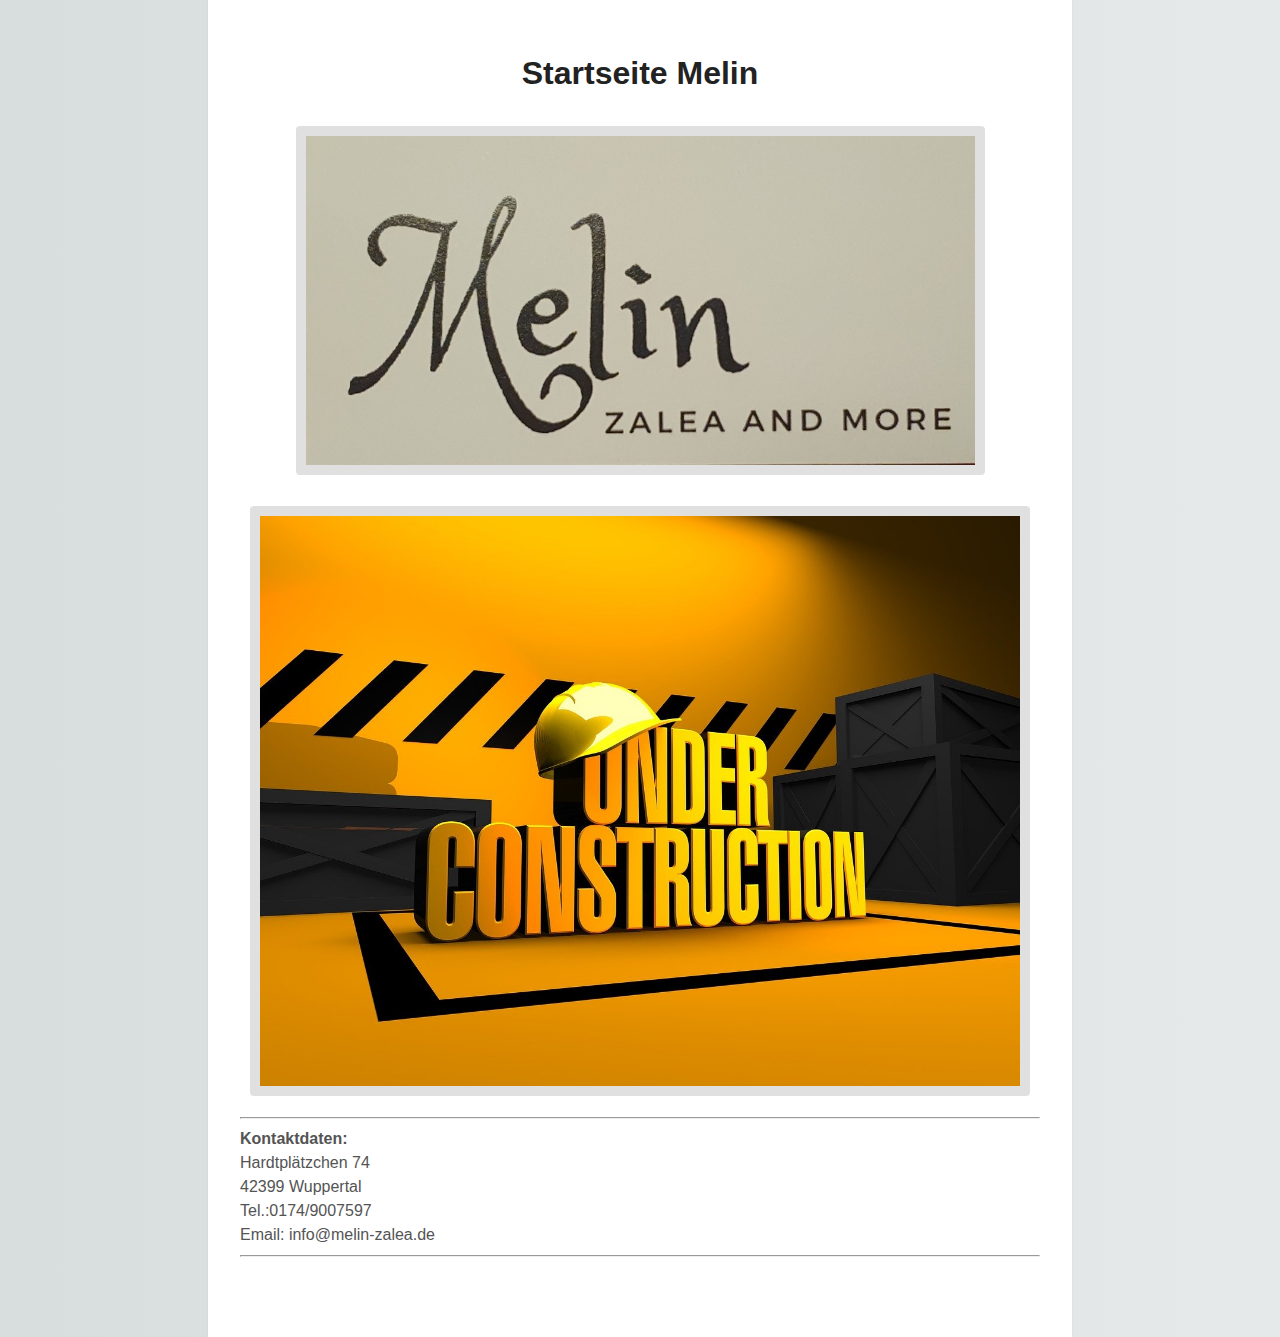
==== start.html @ 05f572ec "test" ====
<!DOCTYPE html>
<html>

<head>
    <meta charset="utf-8">
    <meta http-equiv="X-UA-Compatible" content="IE=edge">
    <title>Startseite Melin</title>
    <meta name="description" content="Ein interaktiver Wegweiser für die ersten Schritte mit Brackets.">
    <link rel="stylesheet" href="Melin.css">
</head>

<body>

    <h1>Startseite Melin</h1>
    <h2> <img src="Melin-Visitenkarte.jpg" alt="" />
    </h2>
    <img src="under-construction.jpg" alt="" />

    <p>
        <hr>
        <b>
            Kontaktdaten:<br />
        </b>

        Hardtplätzchen 74<br />
        42399 Wuppertal<br />
        Tel.:0174/9007597<br />
        Email: info@melin-zalea.de<br />
        <hr>
    </p>
</body>
---- Melin.css ----
html {
    background: #e6e9e9;
    background-image: linear-gradient(270deg, rgb(230, 233, 233) 0%, rgb(216, 221, 221) 100%);
    -webkit-font-smoothing: antialiased;
}

body {
    background: #fff;
    box-shadow: 0 0 2px rgba(0, 0, 0, 0.06);
    color: #545454;
    font-family: "Helvetica Neue", Helvetica, Arial, sans-serif;
    font-size: 16px;
    line-height: 1.5;
    margin: 0 auto;
    max-width: 800px;
    padding: 2em 2em 4em;
}

h1, h2, h3, h4, h5, h6 {
    color: #222;
    font-weight: 600;
    line-height: 1.3;
    text-align: center;
}

h2 {
    margin-top: 1.3em;
}

a {
    color: #0083e8;
}

b, strong {
    font-weight: 600;
}

samp {
    display: none;
}

img {
    animation: colorize 2s cubic-bezier(0, 0, .78, .36) 1;
    background: transparent;
    border: 10px solid rgba(0, 0, 0, 0.12);
    border-radius: 4px;
    display: block;
    margin: 1.3em auto;
    max-width: 95%;
}

@keyframes colorize {
    0% {
        -webkit-filter: grayscale(100%);
        filter: grayscale(100%);
    }
    100% {
        -webkit-filter: grayscale(0%);
        filter: grayscale(0%);
    }
}
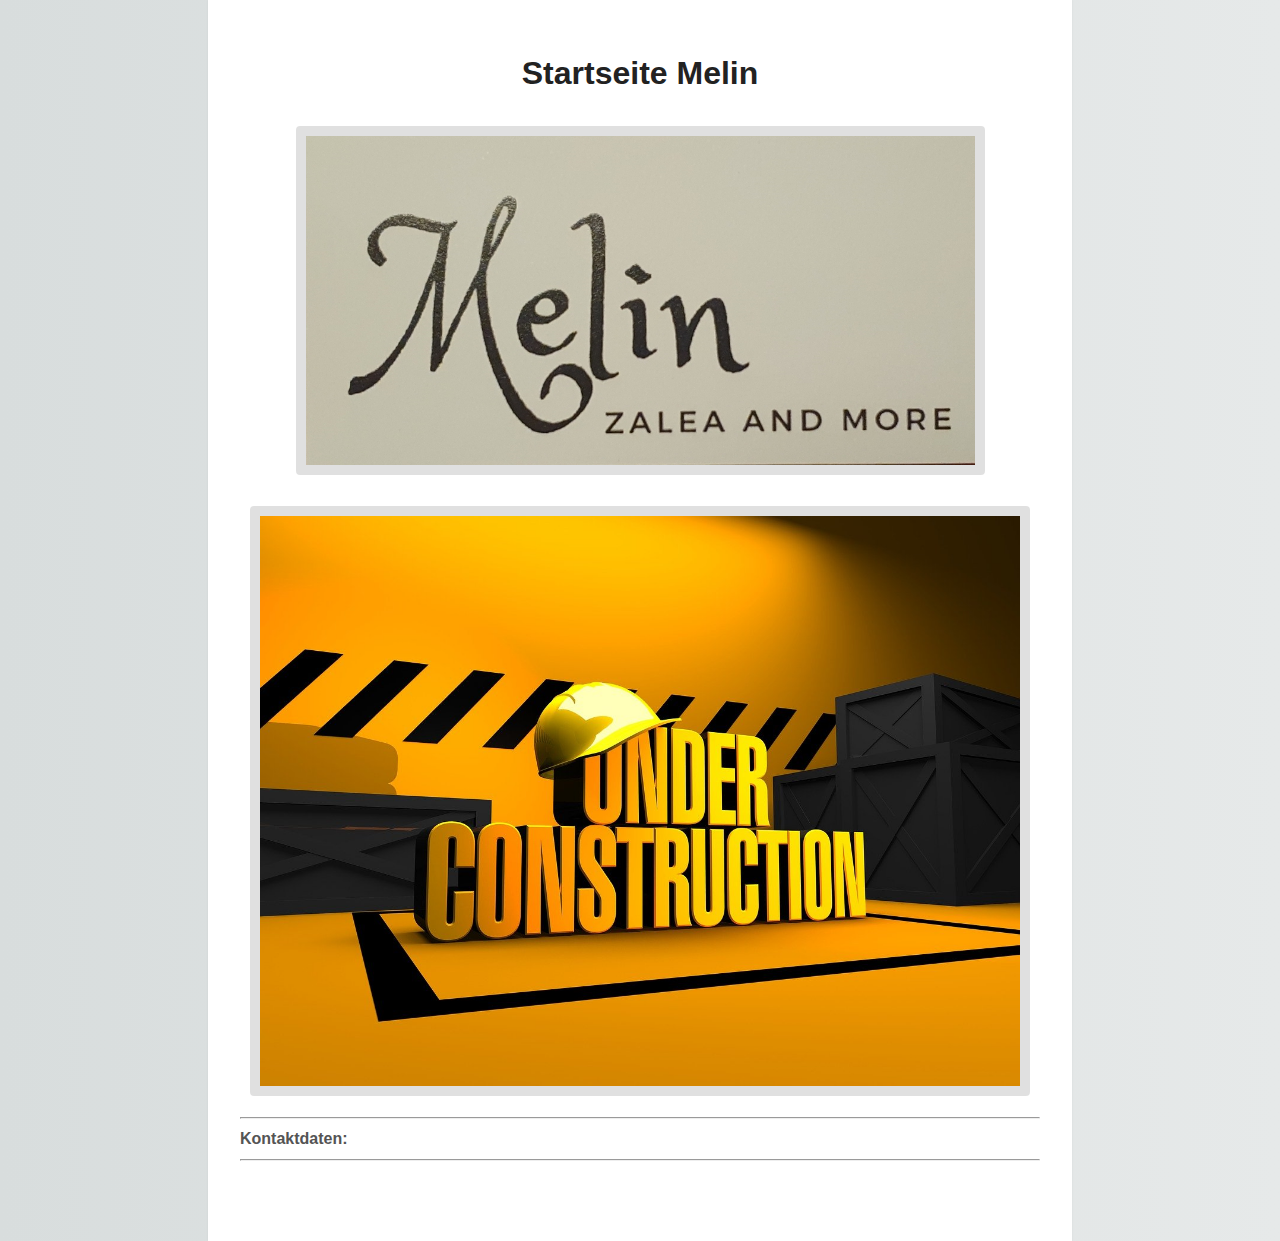
==== commit 44aff0ca: "Update start.html" ====
--- a/start.html
+++ b/start.html
@@ -21,11 +21,6 @@
         <b>
             Kontaktdaten:<br />
         </b>
-
-        Hardtplätzchen 74<br />
-        42399 Wuppertal<br />
-        Tel.:0174/9007597<br />
-        Email: info@melin-zalea.de<br />
         <hr>
     </p>
 </body>
